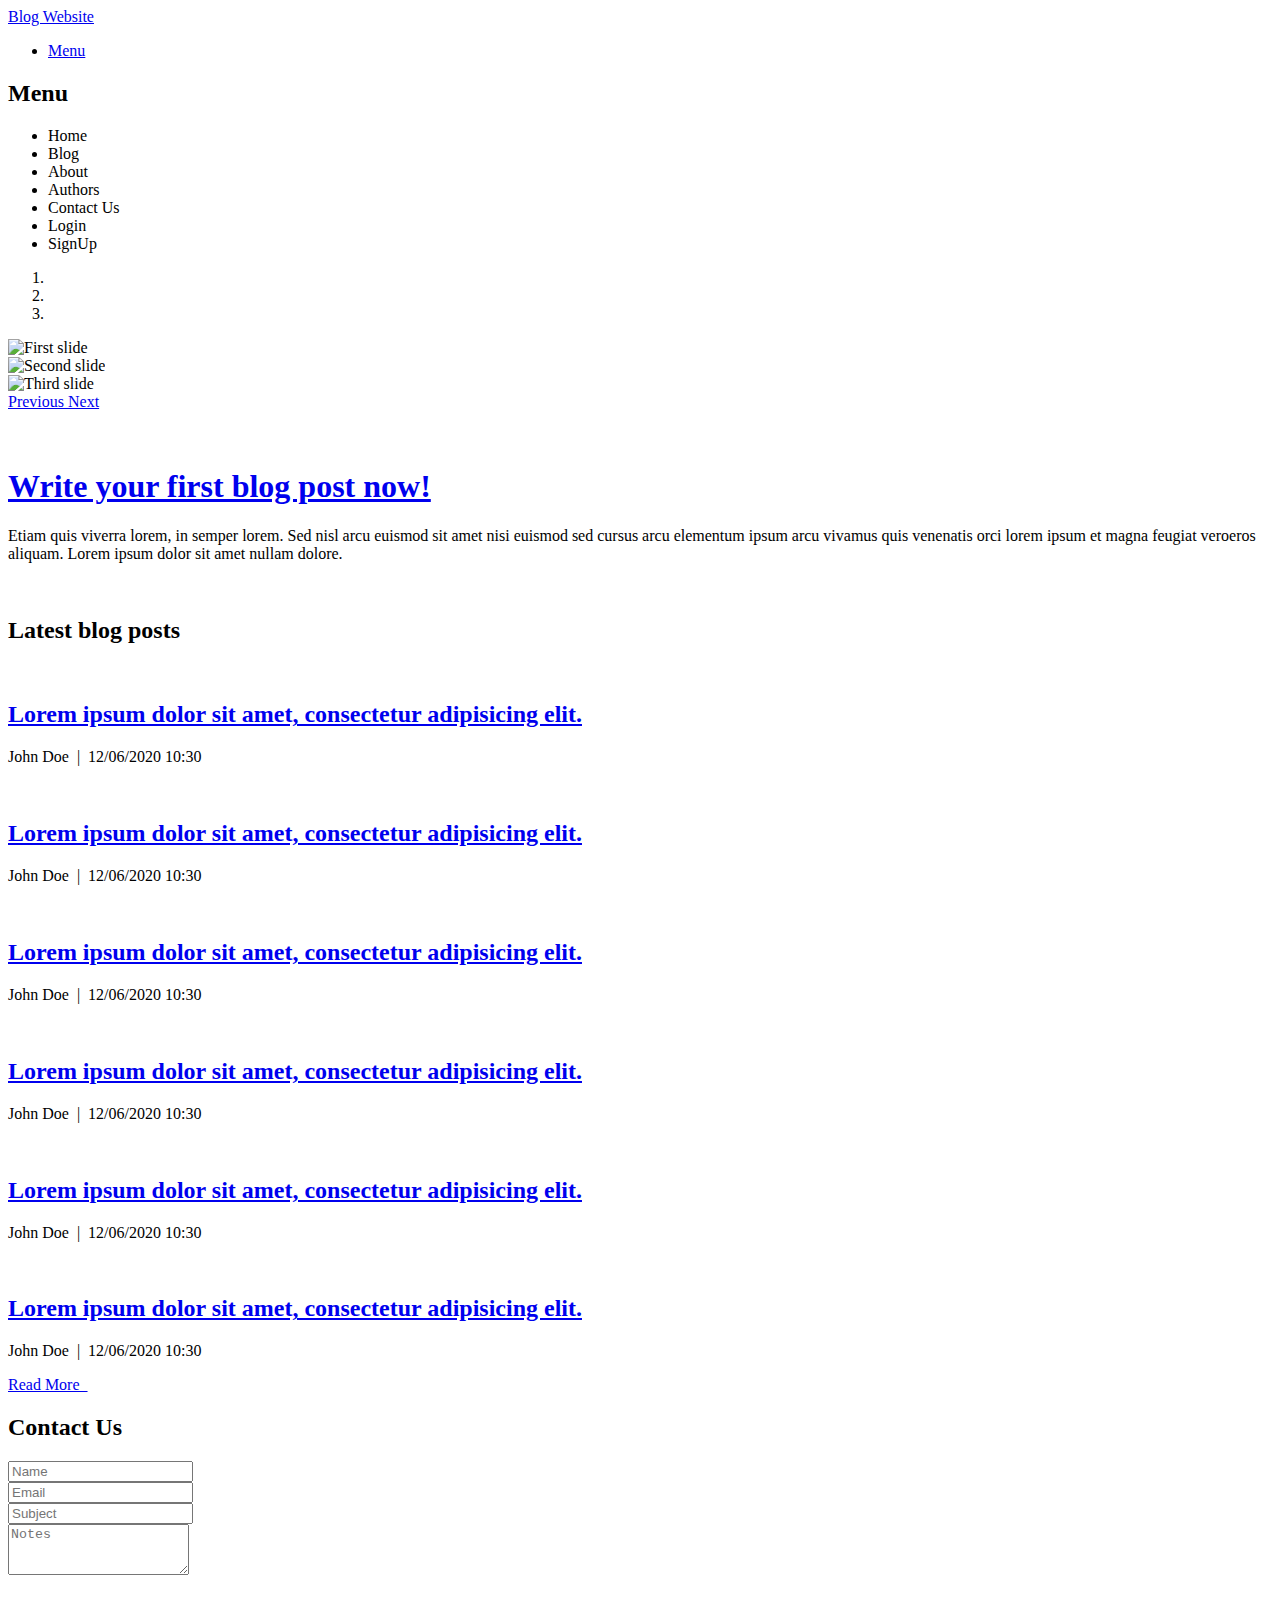
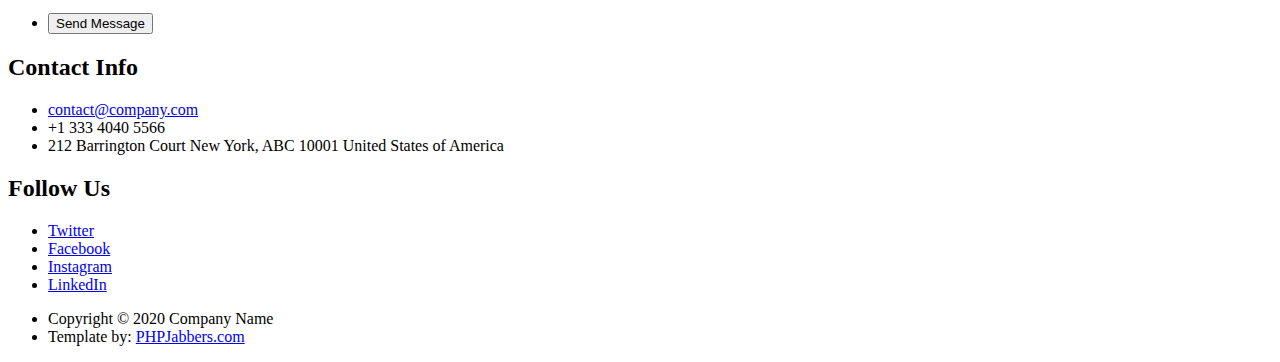
==== src/main/webapp/WEB-INF/templates/index.html @ dff2b068 "add navigation controller" ====
<!DOCTYPE HTML>
<html lang="en" xmlns:th="http://www.thymeleaf.org">
<head>
    <title>PHPJabbers.com | Free Blog Website Template</title>
    <meta charset="utf-8" />
    <meta name="viewport" content="width=device-width, initial-scale=1, user-scalable=no" />
    <link rel="stylesheet" href="/assets/bootstrap/css/bootstrap.min.css" />
    <link rel="stylesheet" href="/assets/css/main.css" />
    <noscript><link rel="stylesheet" href="/assets/css/noscript.css" /></noscript>
</head>
<body class="is-preload" >
<!-- Wrapper -->
<div id="wrapper">

    <!-- Header -->
    <header id="header">
        <div class="inner">

            <!-- Logo -->
            <a href="/index.html" class="logo">
                <span class="fa fa-pencil"></span> <span class="title">Blog Website</span>
            </a>

            <!-- Nav -->
            <nav>
                <ul>
                    <li><a href="#menu">Menu</a></li>
                </ul>
            </nav>

        </div>
    </header>

    <!-- Menu -->
    <nav id="menu">
        <h2>Menu</h2>
        <ul>
            <li><a th:href="@{/home}" class="active">Home</a></li>

            <li><a th:href="@{/blog}">Blog</a></li>

            <li><a th:href="@{/about}">About</a></li>

            <li><a th:href="@{/authors}">Authors</a></li>

            <li><a th:href="@{/contact}">Contact Us</a></li>

            <li><a th:href="@{/login}">Login</a></li>

            <li><a th:href="@{/sign-up}">SignUp</a></li>
        </ul>
    </nav>

    <!-- Main -->
    <div id="main">
        <div id="carouselExampleIndicators" class="carousel slide" data-ride="carousel">
            <ol class="carousel-indicators">
                <li data-target="#carouselExampleIndicators" data-slide-to="0" class="active"></li>
                <li data-target="#carouselExampleIndicators" data-slide-to="1"></li>
                <li data-target="#carouselExampleIndicators" data-slide-to="2"></li>
            </ol>
            <div class="carousel-inner">
                <div class="carousel-item active">
                    <img class="d-block w-100" src="/images/slider-image-1-1920x700.jpg" alt="First slide">
                </div>
                <div class="carousel-item">
                    <img class="d-block w-100" src="/images/slider-image-2-1920x700.jpg" alt="Second slide">
                </div>
                <div class="carousel-item">
                    <img class="d-block w-100" src="/images/slider-image-3-1920x700.jpg" alt="Third slide">
                </div>
            </div>
            <a class="carousel-control-prev" href="#carouselExampleIndicators" role="button" data-slide="prev">
                <span class="carousel-control-prev-icon" aria-hidden="true"></span>
                <span class="sr-only">Previous</span>
            </a>
            <a class="carousel-control-next" href="#carouselExampleIndicators" role="button" data-slide="next">
                <span class="carousel-control-next-icon" aria-hidden="true"></span>
                <span class="sr-only">Next</span>
            </a>
        </div>

        <br>
        <br>

        <div class="inner">
            <!-- About Us -->
            <header id="inner">
                <a href="write-post.html" class="logo">
                    <h1>Write your first blog post now!<i class="fa fa-long-arrow-right"></i></h1>
                    </a>
                <p>Etiam quis viverra lorem, in semper lorem. Sed nisl arcu euismod sit amet nisi euismod sed cursus
                    arcu elementum ipsum arcu vivamus quis venenatis orci lorem ipsum et magna feugiat veroeros aliquam.
                    Lorem ipsum dolor sit amet nullam dolore.</p>
            </header>

            <br>

            <h2 class="h2">Latest blog posts</h2>

            <div class="row">
                <div class="col-sm-4 text-center">
                    <img src="/images/blog-1-720x480.jpg" class="img-fluid" alt=""/>

                    <h2 class="m-n"><a href="#">Lorem ipsum dolor sit amet, consectetur adipisicing elit.</a></h2>

                    <p> John Doe &nbsp;|&nbsp; 12/06/2020 10:30</p>
                </div>

                <div class="col-sm-4 text-center">
                    <img src="/images/blog-2-720x480.jpg" class="img-fluid" alt=""/>

                    <h2 class="m-n"><a href="#">Lorem ipsum dolor sit amet, consectetur adipisicing elit.</a></h2>

                    <p> John Doe &nbsp;|&nbsp; 12/06/2020 10:30</p>
                </div>

                <div class="col-sm-4 text-center">
                    <img src="/images/blog-3-720x480.jpg" class="img-fluid" alt=""/>

                    <h2 class="m-n"><a href="#">Lorem ipsum dolor sit amet, consectetur adipisicing elit.</a></h2>

                    <p> John Doe &nbsp;|&nbsp; 12/06/2020 10:30</p>
                </div>

                <div class="col-sm-4 text-center">
                    <img src="/images/blog-4-720x480.jpg" class="img-fluid" alt=""/>

                    <h2 class="m-n"><a href="#">Lorem ipsum dolor sit amet, consectetur adipisicing elit.</a></h2>

                    <p> John Doe &nbsp;|&nbsp; 12/06/2020 10:30</p>
                </div>

                <div class="col-sm-4 text-center">
                    <img src="/images/blog-5-720x480.jpg" class="img-fluid" alt=""/>

                    <h2 class="m-n"><a href="#">Lorem ipsum dolor sit amet, consectetur adipisicing elit.</a></h2>

                    <p> John Doe &nbsp;|&nbsp; 12/06/2020 10:30</p>
                </div>

                <div class="col-sm-4 text-center">
                    <img src="/images/blog-6-720x480.jpg" class="img-fluid" alt=""/>

                    <h2 class="m-n"><a href="#">Lorem ipsum dolor sit amet, consectetur adipisicing elit.</a></h2>

                    <p> John Doe &nbsp;|&nbsp; 12/06/2020 10:30</p>
                </div>
            </div>

            <p class="text-center"><a href="blog.html">Read More &nbsp;<i class="fa fa-long-arrow-right"></i></a></p>
        </div>
    </div>

    <!-- Footer -->
    <footer id="footer">
        <div class="inner">
            <section>
                <h2>Contact Us</h2>
                <form method="post" action="#">
                    <div class="fields">
                        <div class="field half">
                            <input type="text" name="name" id="name" placeholder="Name"/>
                        </div>

                        <div class="field half">
                            <input type="text" name="email" id="email" placeholder="Email"/>
                        </div>

                        <div class="field">
                            <input type="text" name="subject" id="subject" placeholder="Subject"/>
                        </div>

                        <div class="field">
                            <textarea name="message" id="message" rows="3" placeholder="Notes"></textarea>
                        </div>

                        <div class="field text-right">
                            <label>&nbsp;</label>

                            <ul class="actions">
                                <li><input type="submit" value="Send Message" class="primary"/></li>
                            </ul>
                        </div>
                    </div>
                </form>
            </section>
            <section>
                <h2>Contact Info</h2>

                <ul class="alt">
                    <li><span class="fa fa-envelope-o"></span> <a href="#">contact@company.com</a></li>
                    <li><span class="fa fa-phone"></span> +1 333 4040 5566</li>
                    <li><span class="fa fa-map-pin"></span> 212 Barrington Court New York, ABC 10001 United States of
                        America
                    </li>
                </ul>

                <h2>Follow Us</h2>

                <ul class="icons">
                    <li><a href="#" class="icon style2 fa-twitter"><span class="label">Twitter</span></a></li>
                    <li><a href="#" class="icon style2 fa-facebook"><span class="label">Facebook</span></a></li>
                    <li><a href="#" class="icon style2 fa-instagram"><span class="label">Instagram</span></a></li>
                    <li><a href="#" class="icon style2 fa-linkedin"><span class="label">LinkedIn</span></a></li>
                </ul>
            </section>

            <ul class="copyright">
                <li>Copyright © 2020 Company Name</li>
                <li>Template by: <a href="https://www.phpjabbers.com/">PHPJabbers.com</a></li>
            </ul>
        </div>
    </footer>

</div>

<!-- Scripts -->
<script src="/assets/js/jquery.min.js"></script>
<script src="/assets/bootstrap/js/bootstrap.bundle.min.js"></script>
<script src="/assets/js/jquery.scrolly.min.js"></script>
<script src="/assets/js/jquery.scrollex.min.js"></script>
<script src="/assets/js/main.js"></script>

</body>
</html>
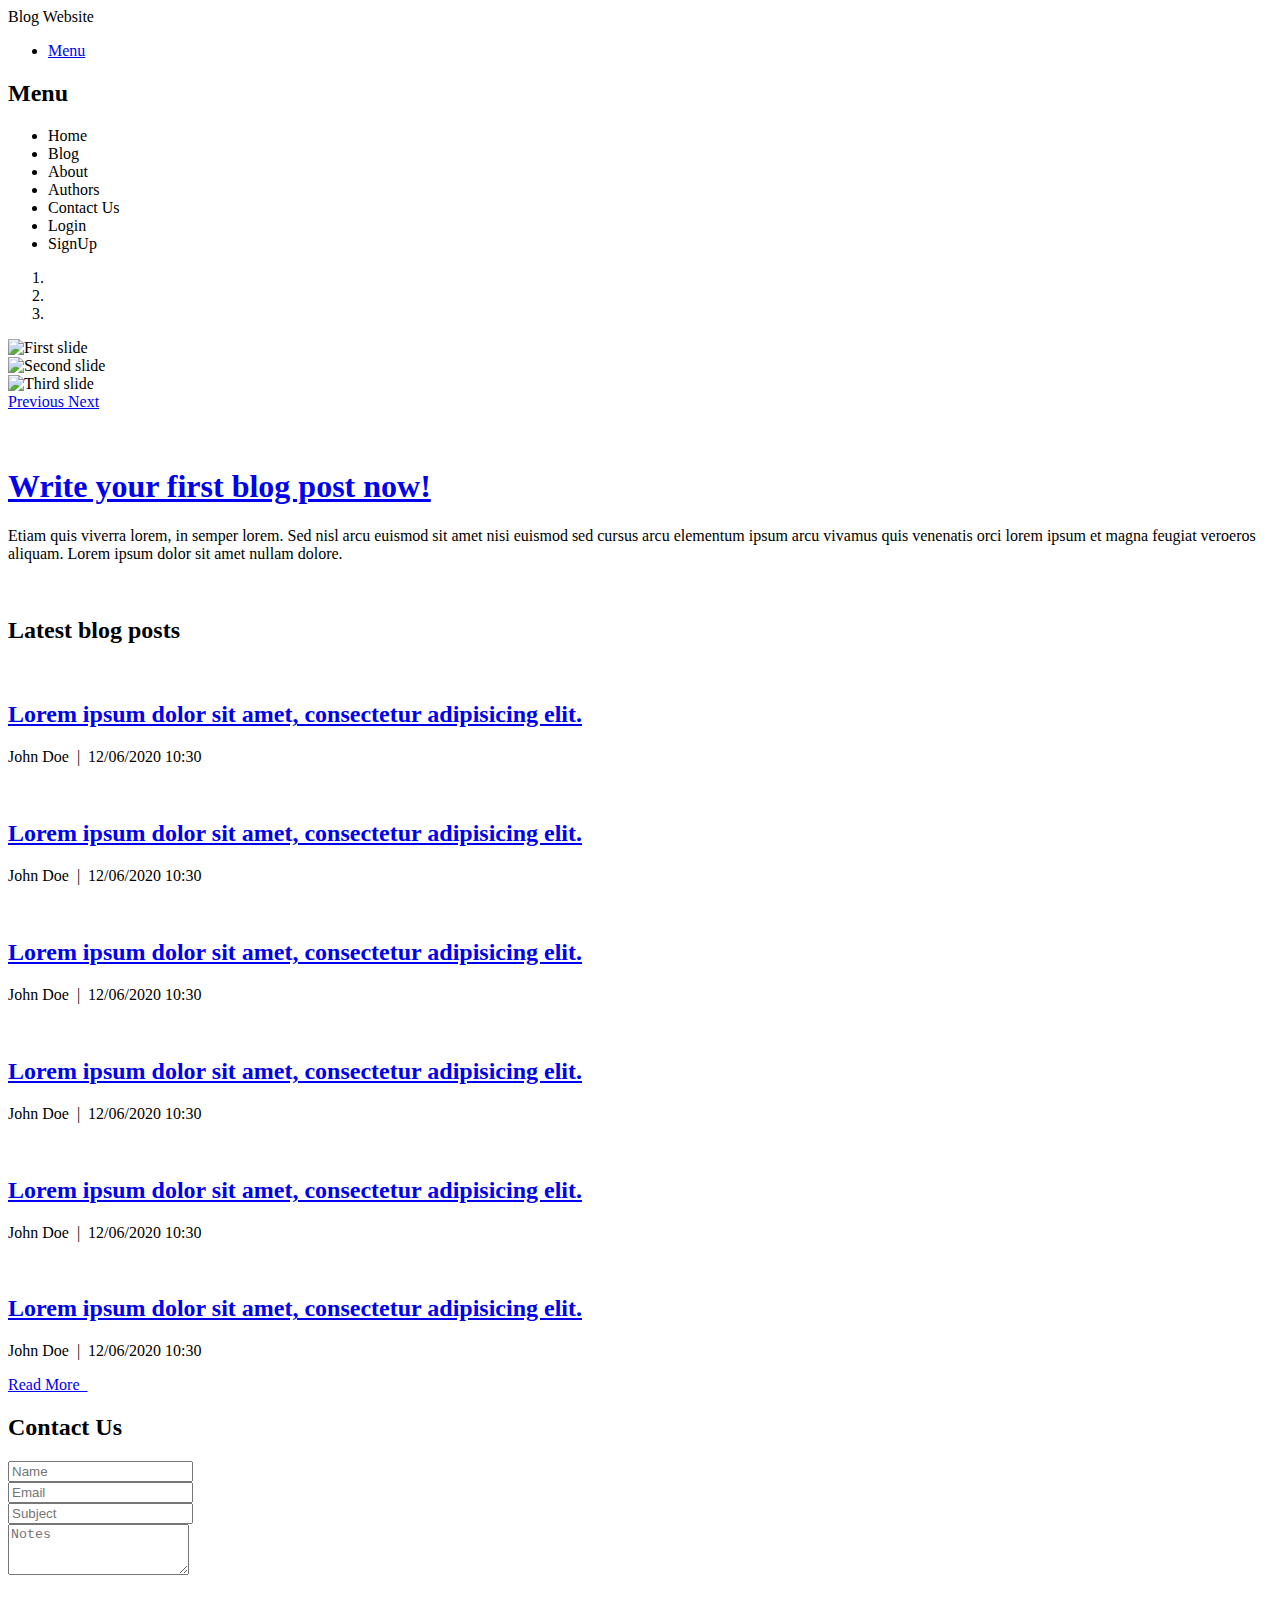
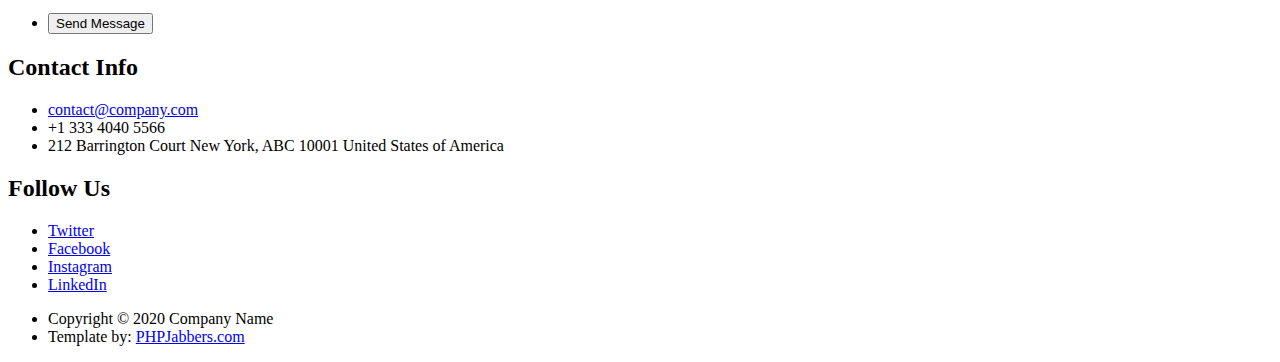
==== commit e60e803c: "fixed page link errors" ====
--- a/src/main/webapp/WEB-INF/templates/index.html
+++ b/src/main/webapp/WEB-INF/templates/index.html
@@ -17,7 +17,7 @@
         <div class="inner">
 
             <!-- Logo -->
-            <a href="/index.html" class="logo">
+            <a th:href="@{/}" class="logo">
                 <span class="fa fa-pencil"></span> <span class="title">Blog Website</span>
             </a>
 
@@ -35,13 +35,13 @@
     <nav id="menu">
         <h2>Menu</h2>
         <ul>
-            <li><a th:href="@{/home}" class="active">Home</a></li>
+            <li><a th:href="@{/}" class="active">Home</a></li>
 
             <li><a th:href="@{/blog}">Blog</a></li>
 
             <li><a th:href="@{/about}">About</a></li>
 
-            <li><a th:href="@{/authors}">Authors</a></li>
+            <li><a th:href="@{/team}">Authors</a></li>
 
             <li><a th:href="@{/contact}">Contact Us</a></li>
 
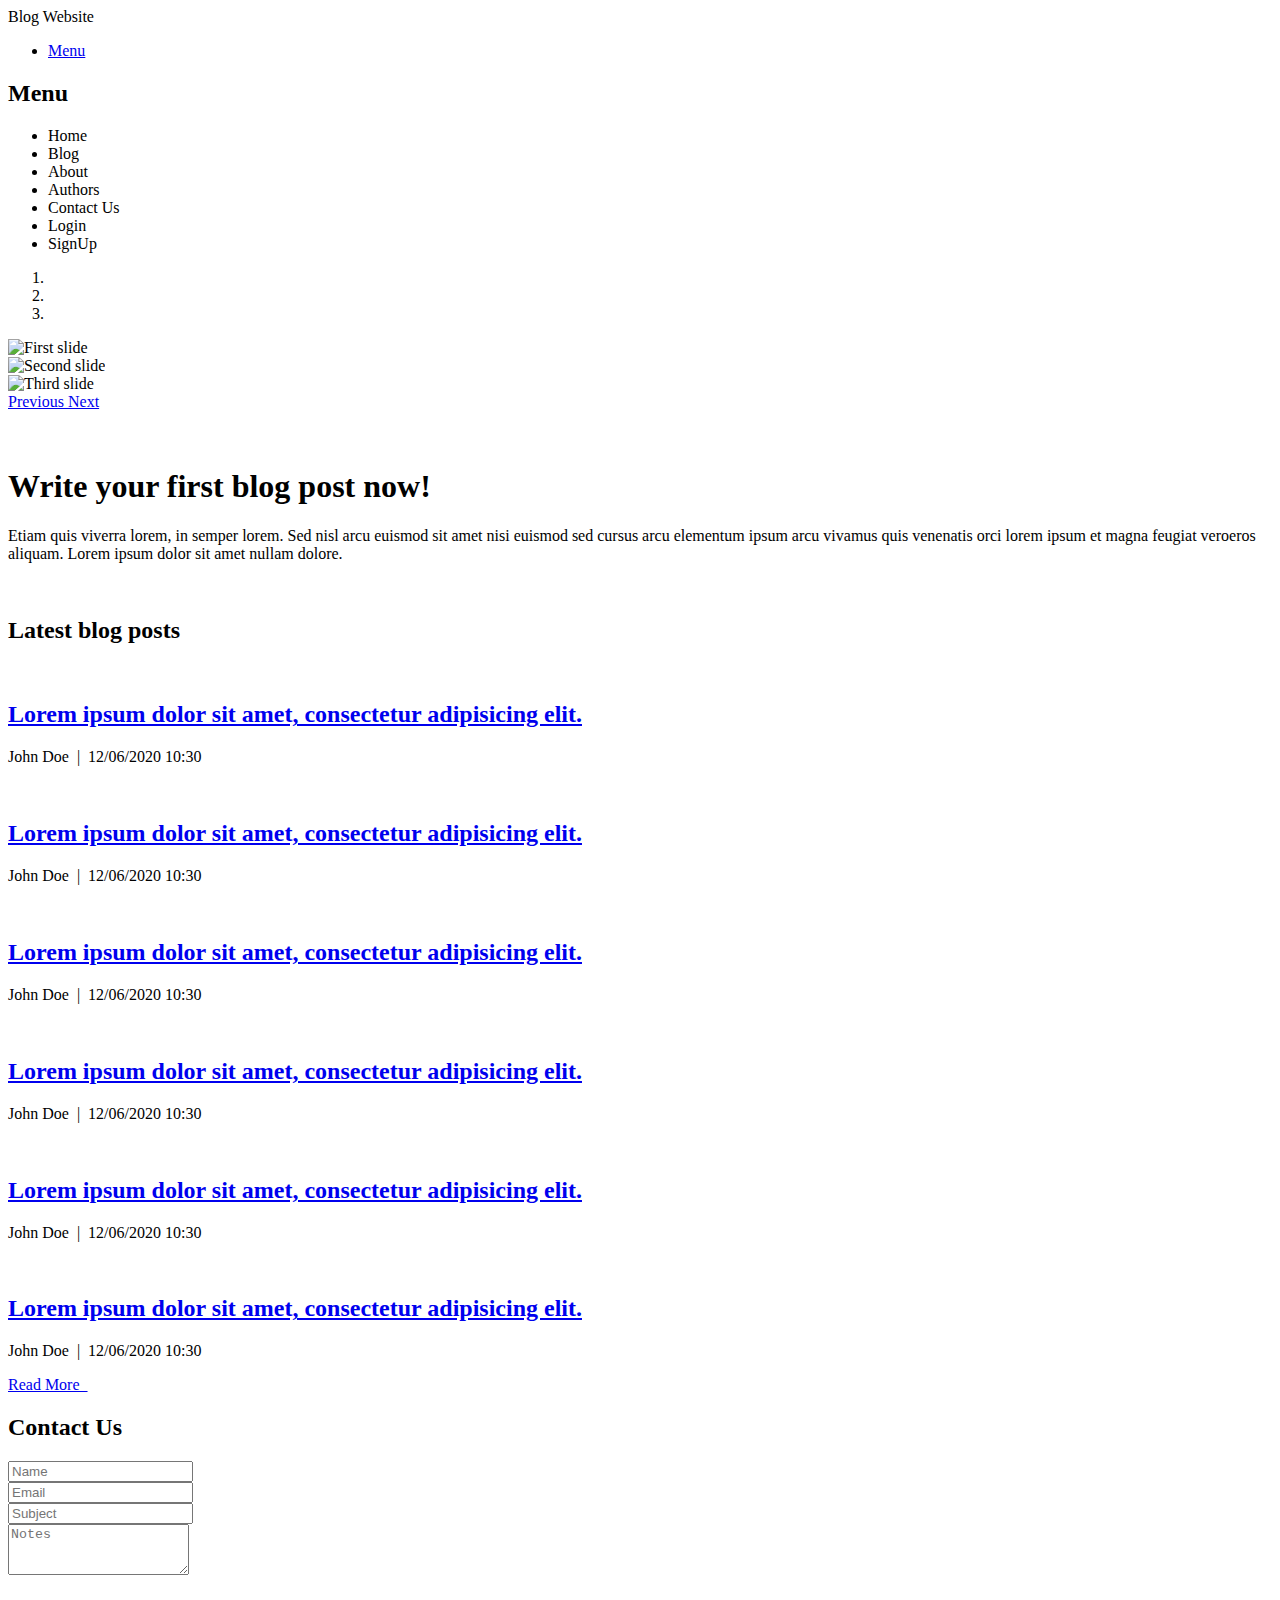
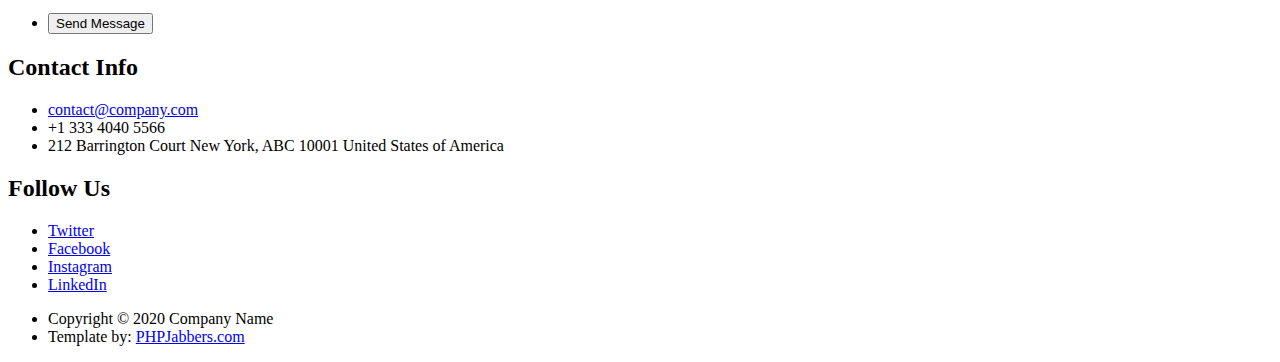
==== commit 01f8b315: "add write post page" ====
--- a/src/main/webapp/WEB-INF/templates/index.html
+++ b/src/main/webapp/WEB-INF/templates/index.html
@@ -86,7 +86,7 @@
         <div class="inner">
             <!-- About Us -->
             <header id="inner">
-                <a href="write-post.html" class="logo">
+                <a th:href="@{/write-post}" class="logo">
                     <h1>Write your first blog post now!<i class="fa fa-long-arrow-right"></i></h1>
                     </a>
                 <p>Etiam quis viverra lorem, in semper lorem. Sed nisl arcu euismod sit amet nisi euismod sed cursus
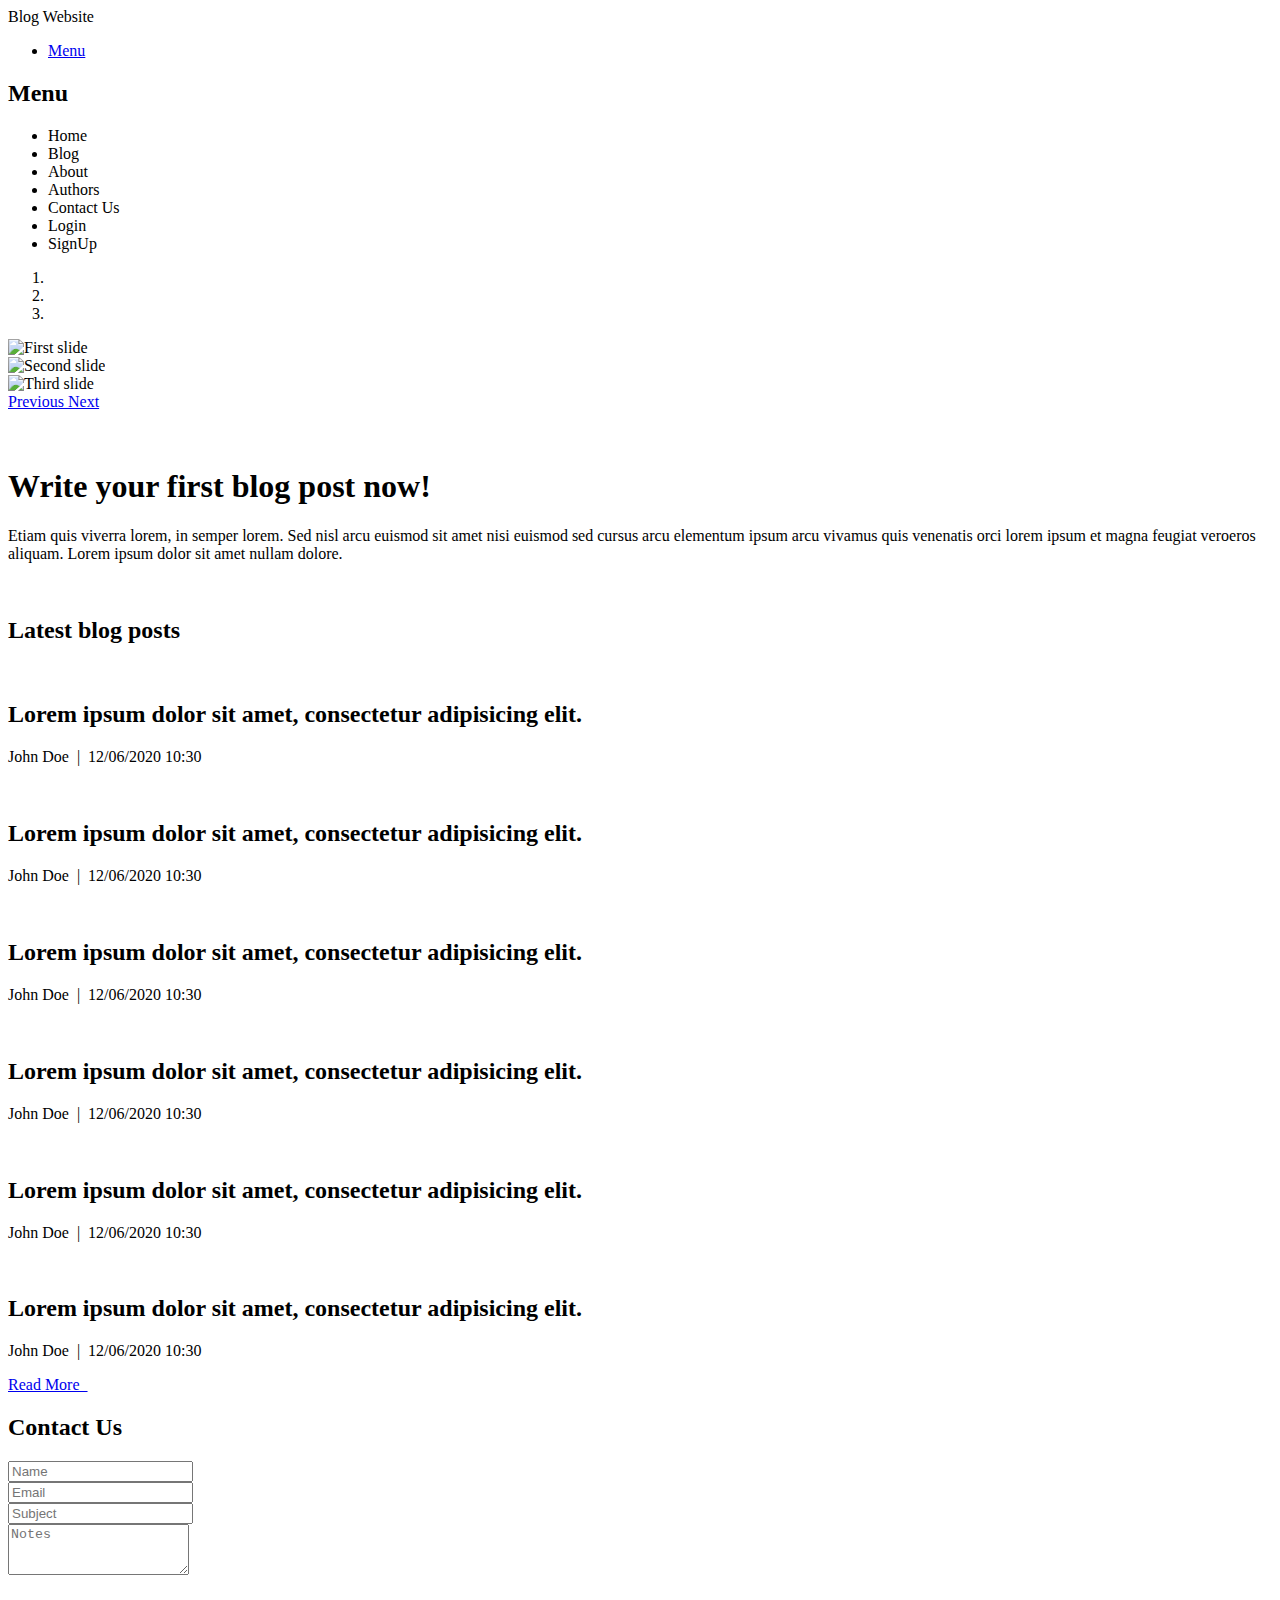
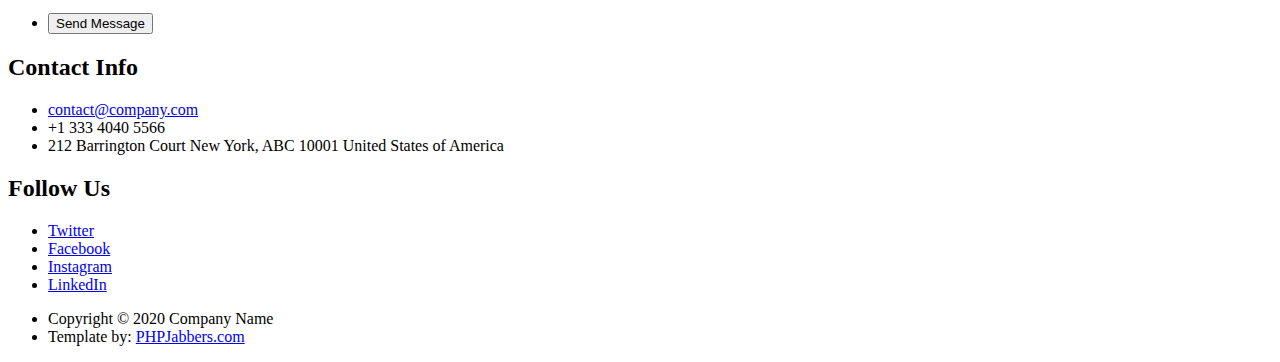
==== commit 082e8afb: "add contact us page" ====
--- a/src/main/webapp/WEB-INF/templates/index.html
+++ b/src/main/webapp/WEB-INF/templates/index.html
@@ -86,8 +86,8 @@
         <div class="inner">
             <!-- About Us -->
             <header id="inner">
-                <a th:href="@{/write-post}" class="logo">
-                    <h1>Write your first blog post now!<i class="fa fa-long-arrow-right"></i></h1>
+                <a th:href="@{/}" class="logo">
+                    <h1>Write your first blog post now!</h1>
                     </a>
                 <p>Etiam quis viverra lorem, in semper lorem. Sed nisl arcu euismod sit amet nisi euismod sed cursus
                     arcu elementum ipsum arcu vivamus quis venenatis orci lorem ipsum et magna feugiat veroeros aliquam.
@@ -102,7 +102,7 @@
                 <div class="col-sm-4 text-center">
                     <img src="/images/blog-1-720x480.jpg" class="img-fluid" alt=""/>
 
-                    <h2 class="m-n"><a href="#">Lorem ipsum dolor sit amet, consectetur adipisicing elit.</a></h2>
+                    <h2 class="m-n"><a th:href="@{/blog-post}">Lorem ipsum dolor sit amet, consectetur adipisicing elit.</a></h2>
 
                     <p> John Doe &nbsp;|&nbsp; 12/06/2020 10:30</p>
                 </div>
@@ -110,7 +110,7 @@
                 <div class="col-sm-4 text-center">
                     <img src="/images/blog-2-720x480.jpg" class="img-fluid" alt=""/>
 
-                    <h2 class="m-n"><a href="#">Lorem ipsum dolor sit amet, consectetur adipisicing elit.</a></h2>
+                    <h2 class="m-n"><a th:href="@{/blog-post}">Lorem ipsum dolor sit amet, consectetur adipisicing elit.</a></h2>
 
                     <p> John Doe &nbsp;|&nbsp; 12/06/2020 10:30</p>
                 </div>
@@ -118,7 +118,7 @@
                 <div class="col-sm-4 text-center">
                     <img src="/images/blog-3-720x480.jpg" class="img-fluid" alt=""/>
 
-                    <h2 class="m-n"><a href="#">Lorem ipsum dolor sit amet, consectetur adipisicing elit.</a></h2>
+                    <h2 class="m-n"><a th:href="@{/blog-post}">Lorem ipsum dolor sit amet, consectetur adipisicing elit.</a></h2>
 
                     <p> John Doe &nbsp;|&nbsp; 12/06/2020 10:30</p>
                 </div>
@@ -126,7 +126,7 @@
                 <div class="col-sm-4 text-center">
                     <img src="/images/blog-4-720x480.jpg" class="img-fluid" alt=""/>
 
-                    <h2 class="m-n"><a href="#">Lorem ipsum dolor sit amet, consectetur adipisicing elit.</a></h2>
+                    <h2 class="m-n"><a th:href="@{/blog-post}">Lorem ipsum dolor sit amet, consectetur adipisicing elit.</a></h2>
 
                     <p> John Doe &nbsp;|&nbsp; 12/06/2020 10:30</p>
                 </div>
@@ -134,7 +134,7 @@
                 <div class="col-sm-4 text-center">
                     <img src="/images/blog-5-720x480.jpg" class="img-fluid" alt=""/>
 
-                    <h2 class="m-n"><a href="#">Lorem ipsum dolor sit amet, consectetur adipisicing elit.</a></h2>
+                    <h2 class="m-n"><a th:href="@{/blog-post}">Lorem ipsum dolor sit amet, consectetur adipisicing elit.</a></h2>
 
                     <p> John Doe &nbsp;|&nbsp; 12/06/2020 10:30</p>
                 </div>
@@ -142,13 +142,13 @@
                 <div class="col-sm-4 text-center">
                     <img src="/images/blog-6-720x480.jpg" class="img-fluid" alt=""/>
 
-                    <h2 class="m-n"><a href="#">Lorem ipsum dolor sit amet, consectetur adipisicing elit.</a></h2>
+                    <h2 class="m-n"><a th:href="@{/blog-post}">Lorem ipsum dolor sit amet, consectetur adipisicing elit.</a></h2>
 
                     <p> John Doe &nbsp;|&nbsp; 12/06/2020 10:30</p>
                 </div>
             </div>
 
-            <p class="text-center"><a href="blog.html">Read More &nbsp;<i class="fa fa-long-arrow-right"></i></a></p>
+            <p class="text-center"><a href="blog-post.html">Read More &nbsp;<i class="fa fa-long-arrow-right"></i></a></p>
         </div>
     </div>
 
@@ -157,7 +157,7 @@
         <div class="inner">
             <section>
                 <h2>Contact Us</h2>
-                <form method="post" action="#">
+                <form method="post" action="https://formspree.io/f/mjvlwwrv">
                     <div class="fields">
                         <div class="field half">
                             <input type="text" name="name" id="name" placeholder="Name"/>
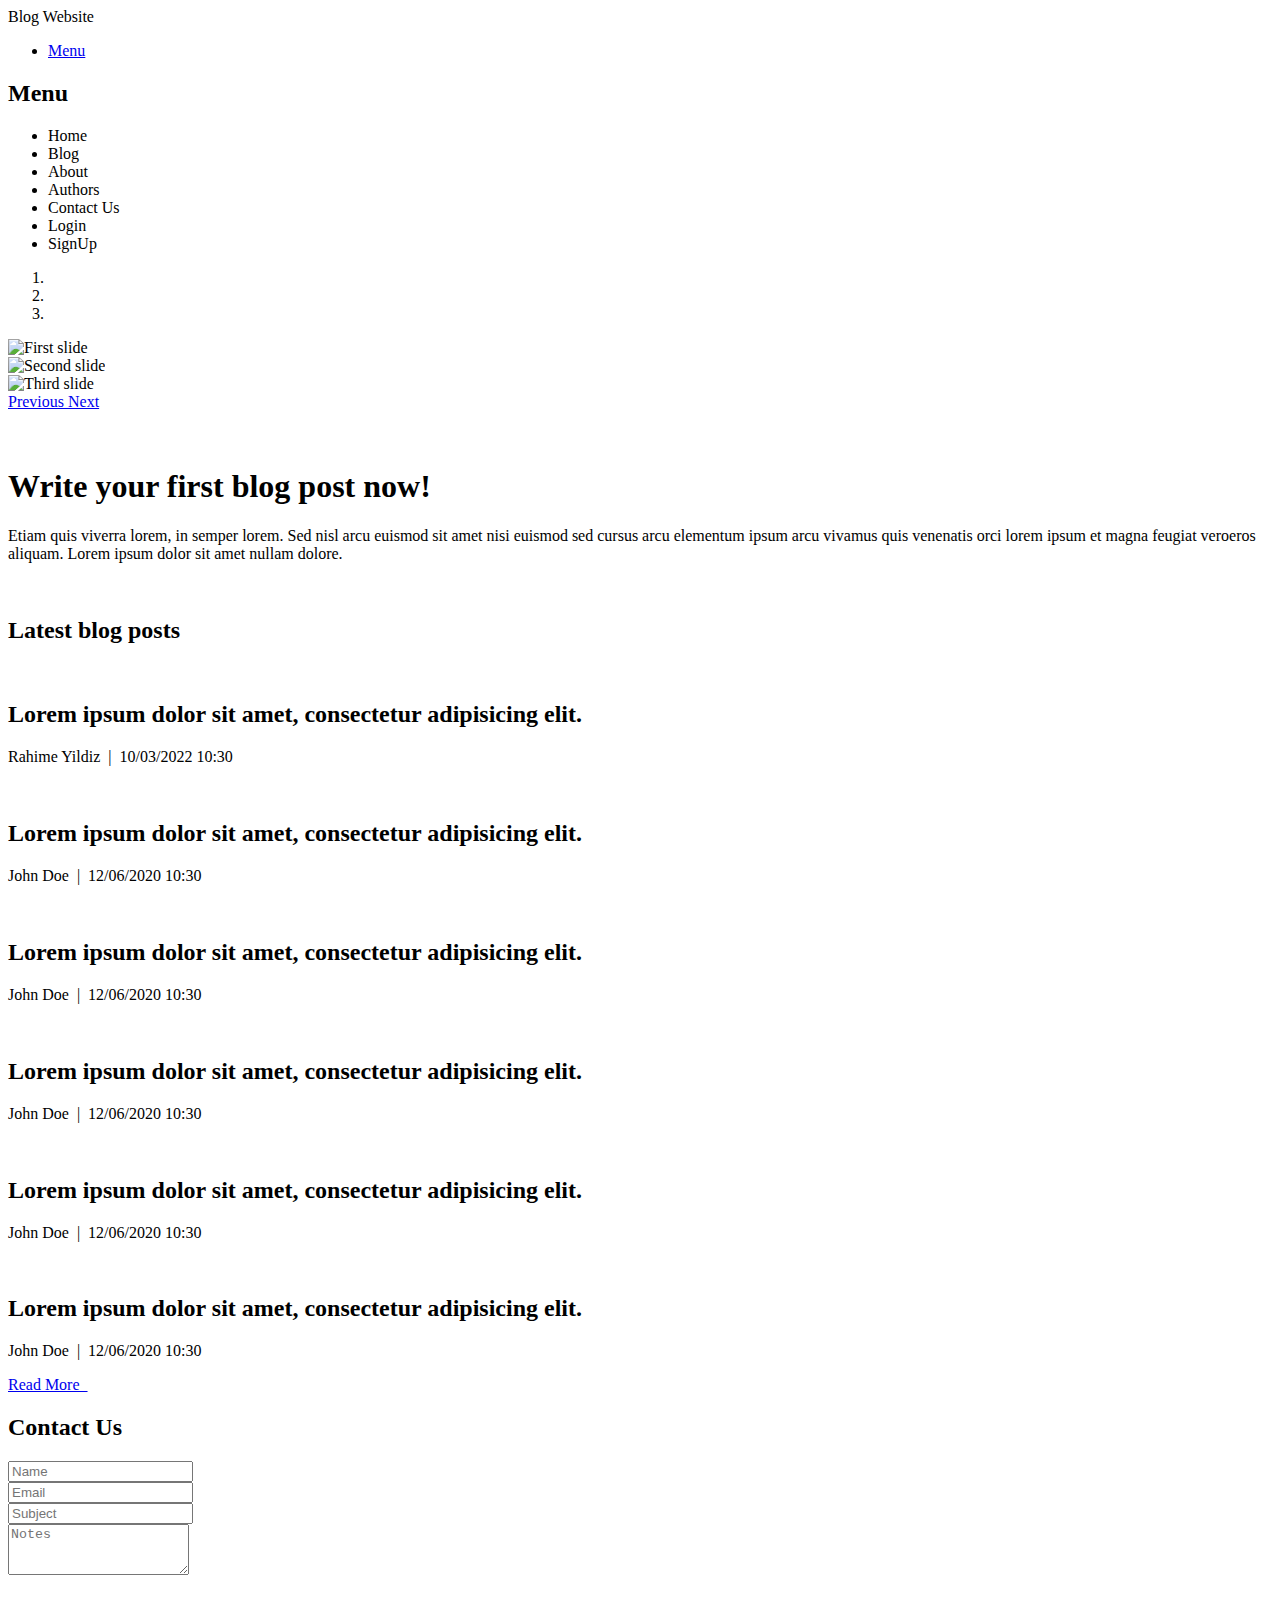
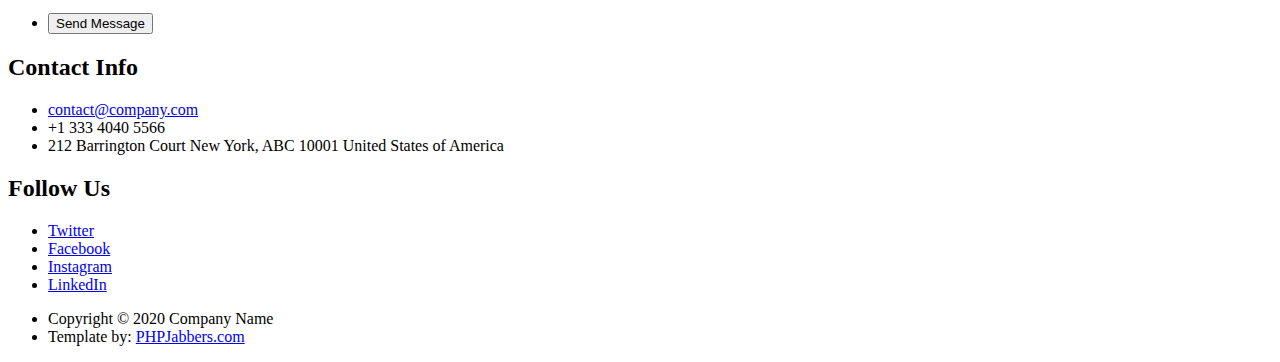
==== commit c072226b: "team changed" ====
--- a/src/main/webapp/WEB-INF/templates/index.html
+++ b/src/main/webapp/WEB-INF/templates/index.html
@@ -104,7 +104,7 @@
 
                     <h2 class="m-n"><a th:href="@{/blog-post}">Lorem ipsum dolor sit amet, consectetur adipisicing elit.</a></h2>
 
-                    <p> John Doe &nbsp;|&nbsp; 12/06/2020 10:30</p>
+                    <p> Rahime Yildiz &nbsp;|&nbsp; 10/03/2022 10:30</p>
                 </div>
 
                 <div class="col-sm-4 text-center">
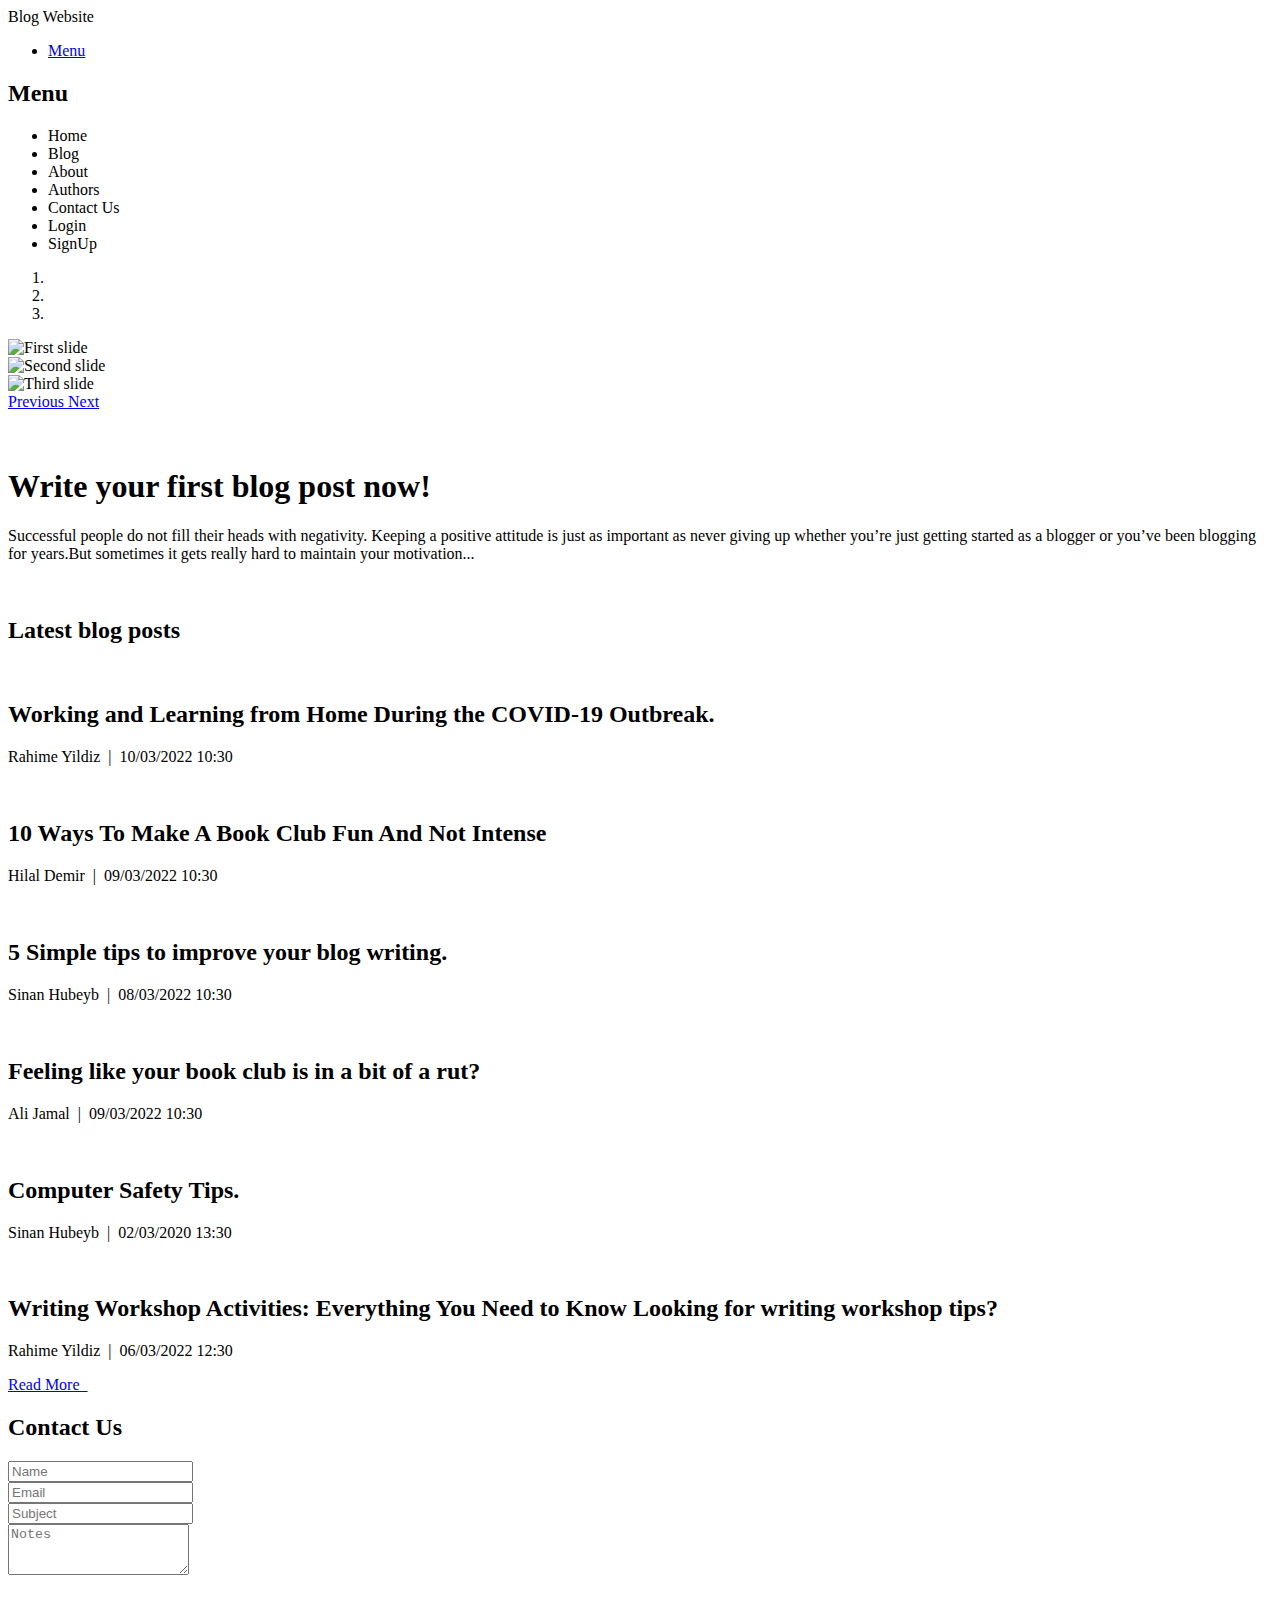
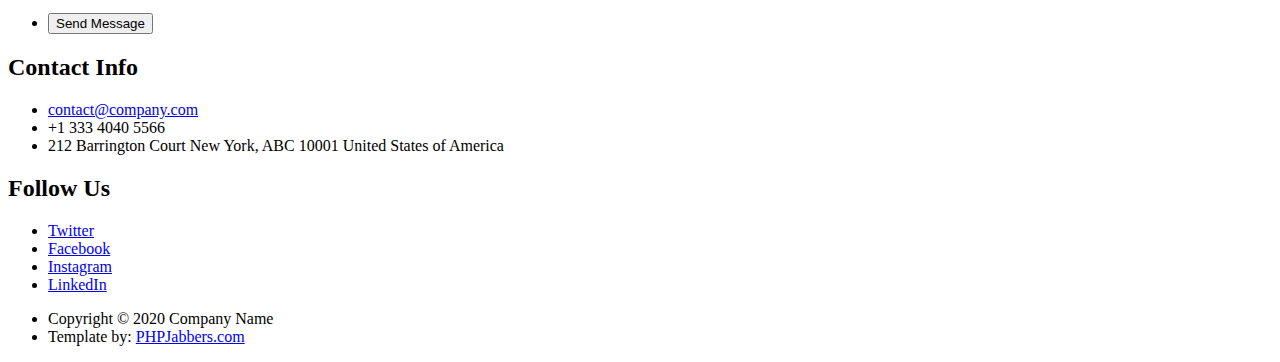
==== commit 29ddfddd: "index.html changed" ====
--- a/src/main/webapp/WEB-INF/templates/index.html
+++ b/src/main/webapp/WEB-INF/templates/index.html
@@ -89,9 +89,9 @@
                 <a th:href="@{/}" class="logo">
                     <h1>Write your first blog post now!</h1>
                     </a>
-                <p>Etiam quis viverra lorem, in semper lorem. Sed nisl arcu euismod sit amet nisi euismod sed cursus
-                    arcu elementum ipsum arcu vivamus quis venenatis orci lorem ipsum et magna feugiat veroeros aliquam.
-                    Lorem ipsum dolor sit amet nullam dolore.</p>
+                <p>Successful people do not fill their heads with negativity. Keeping a positive attitude is
+                    just as important as never giving up whether you’re just getting started as a blogger or
+                    you’ve been blogging for years.But sometimes it gets really hard to maintain your motivation... </p>
             </header>
 
             <br>
@@ -102,7 +102,7 @@
                 <div class="col-sm-4 text-center">
                     <img src="/images/blog-1-720x480.jpg" class="img-fluid" alt=""/>
 
-                    <h2 class="m-n"><a th:href="@{/blog-post}">Lorem ipsum dolor sit amet, consectetur adipisicing elit.</a></h2>
+                    <h2 class="m-n"><a th:href="@{/blog-post}">Working and Learning from Home During the COVID-19 Outbreak.</a></h2>
 
                     <p> Rahime Yildiz &nbsp;|&nbsp; 10/03/2022 10:30</p>
                 </div>
@@ -110,41 +110,43 @@
                 <div class="col-sm-4 text-center">
                     <img src="/images/blog-2-720x480.jpg" class="img-fluid" alt=""/>
 
-                    <h2 class="m-n"><a th:href="@{/blog-post}">Lorem ipsum dolor sit amet, consectetur adipisicing elit.</a></h2>
-
-                    <p> John Doe &nbsp;|&nbsp; 12/06/2020 10:30</p>
+                    <h2 class="m-n"><a th:href="@{/blog-post}">10 Ways To Make A Book Club Fun And Not Intense
+                    </a></h2>
+
+                    <p> Hilal Demir &nbsp;|&nbsp; 09/03/2022 10:30</p>
                 </div>
 
                 <div class="col-sm-4 text-center">
                     <img src="/images/blog-3-720x480.jpg" class="img-fluid" alt=""/>
 
-                    <h2 class="m-n"><a th:href="@{/blog-post}">Lorem ipsum dolor sit amet, consectetur adipisicing elit.</a></h2>
-
-                    <p> John Doe &nbsp;|&nbsp; 12/06/2020 10:30</p>
+                    <h2 class="m-n"><a th:href="@{/blog-post}">5 Simple tips to improve your blog writing.</a></h2>
+
+                    <p> Sinan Hubeyb &nbsp;|&nbsp; 08/03/2022 10:30</p>
                 </div>
 
                 <div class="col-sm-4 text-center">
                     <img src="/images/blog-4-720x480.jpg" class="img-fluid" alt=""/>
 
-                    <h2 class="m-n"><a th:href="@{/blog-post}">Lorem ipsum dolor sit amet, consectetur adipisicing elit.</a></h2>
-
-                    <p> John Doe &nbsp;|&nbsp; 12/06/2020 10:30</p>
+                    <h2 class="m-n"><a th:href="@{/blog-post}">Feeling like your book club is in a bit of a rut? </a></h2>
+
+                    <p> Ali Jamal &nbsp;|&nbsp; 09/03/2022 10:30</p>
                 </div>
 
                 <div class="col-sm-4 text-center">
                     <img src="/images/blog-5-720x480.jpg" class="img-fluid" alt=""/>
 
-                    <h2 class="m-n"><a th:href="@{/blog-post}">Lorem ipsum dolor sit amet, consectetur adipisicing elit.</a></h2>
-
-                    <p> John Doe &nbsp;|&nbsp; 12/06/2020 10:30</p>
+                    <h2 class="m-n"><a th:href="@{/blog-post}">Computer Safety Tips.</a></h2>
+
+                    <p> Sinan Hubeyb &nbsp;|&nbsp; 02/03/2020 13:30</p>
                 </div>
 
                 <div class="col-sm-4 text-center">
                     <img src="/images/blog-6-720x480.jpg" class="img-fluid" alt=""/>
 
-                    <h2 class="m-n"><a th:href="@{/blog-post}">Lorem ipsum dolor sit amet, consectetur adipisicing elit.</a></h2>
-
-                    <p> John Doe &nbsp;|&nbsp; 12/06/2020 10:30</p>
+                    <h2 class="m-n"><a th:href="@{/blog-post}">Writing Workshop Activities: Everything You Need to Know
+                        Looking for writing workshop tips? </a></h2>
+
+                    <p> Rahime Yildiz &nbsp;|&nbsp; 06/03/2022 12:30</p>
                 </div>
             </div>
 
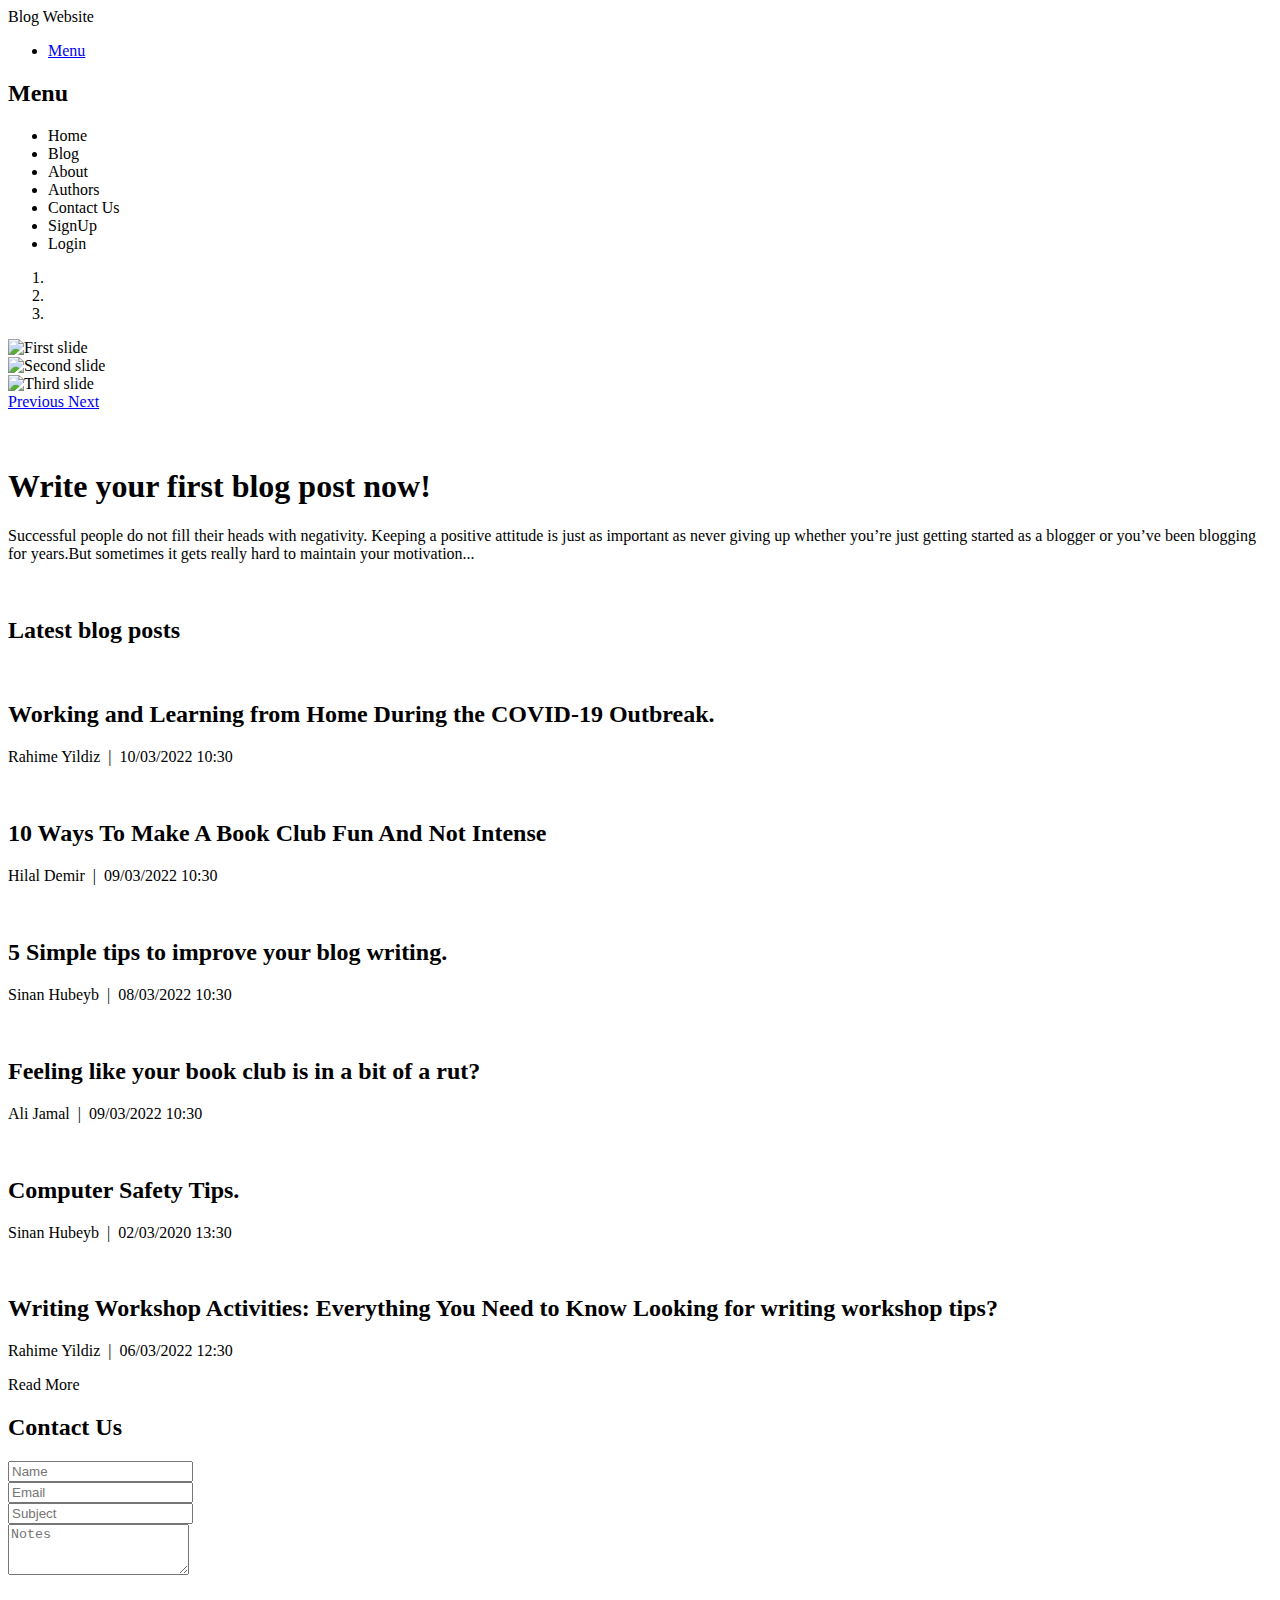
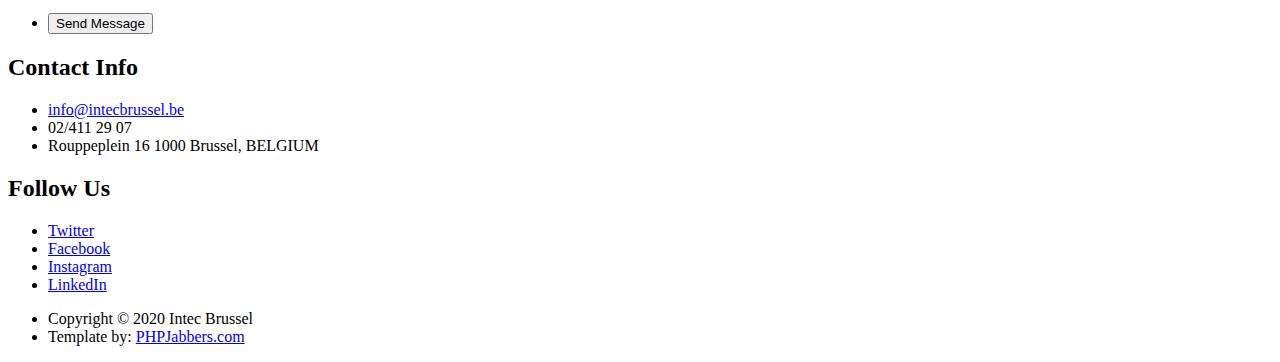
==== commit e82780eb: "update html page content" ====
--- a/src/main/webapp/WEB-INF/templates/index.html
+++ b/src/main/webapp/WEB-INF/templates/index.html
@@ -1,7 +1,7 @@
 <!DOCTYPE HTML>
 <html lang="en" xmlns:th="http://www.thymeleaf.org">
 <head>
-    <title>PHPJabbers.com | Free Blog Website Template</title>
+    <title>Blog Website</title>
     <meta charset="utf-8" />
     <meta name="viewport" content="width=device-width, initial-scale=1, user-scalable=no" />
     <link rel="stylesheet" href="/assets/bootstrap/css/bootstrap.min.css" />
@@ -45,9 +45,11 @@
 
             <li><a th:href="@{/contact}">Contact Us</a></li>
 
+            <li><a th:href="@{/sign-up}">SignUp</a></li>
+
             <li><a th:href="@{/login}">Login</a></li>
 
-            <li><a th:href="@{/sign-up}">SignUp</a></li>
+
         </ul>
     </nav>
 
@@ -150,7 +152,7 @@
                 </div>
             </div>
 
-            <p class="text-center"><a href="blog-post.html">Read More &nbsp;<i class="fa fa-long-arrow-right"></i></a></p>
+            <p class="text-center"><a th:href="@{/blog}">Read More &nbsp;<i class="fa fa-long-arrow-right"></i></a></p>
         </div>
     </div>
 
@@ -191,11 +193,9 @@
                 <h2>Contact Info</h2>
 
                 <ul class="alt">
-                    <li><span class="fa fa-envelope-o"></span> <a href="#">contact@company.com</a></li>
-                    <li><span class="fa fa-phone"></span> +1 333 4040 5566</li>
-                    <li><span class="fa fa-map-pin"></span> 212 Barrington Court New York, ABC 10001 United States of
-                        America
-                    </li>
+                    <li><span class="fa fa-envelope-o"></span> <a href="#">info@intecbrussel.be</a></li>
+                    <li><span class="fa fa-phone"></span> 02/411 29 07</li>
+                    <li><span class="fa fa-map-pin"></span> Rouppeplein 16 1000 Brussel, BELGIUM</li>
                 </ul>
 
                 <h2>Follow Us</h2>
@@ -209,7 +209,7 @@
             </section>
 
             <ul class="copyright">
-                <li>Copyright © 2020 Company Name</li>
+                <li>Copyright © 2020 Intec Brussel</li>
                 <li>Template by: <a href="https://www.phpjabbers.com/">PHPJabbers.com</a></li>
             </ul>
         </div>
